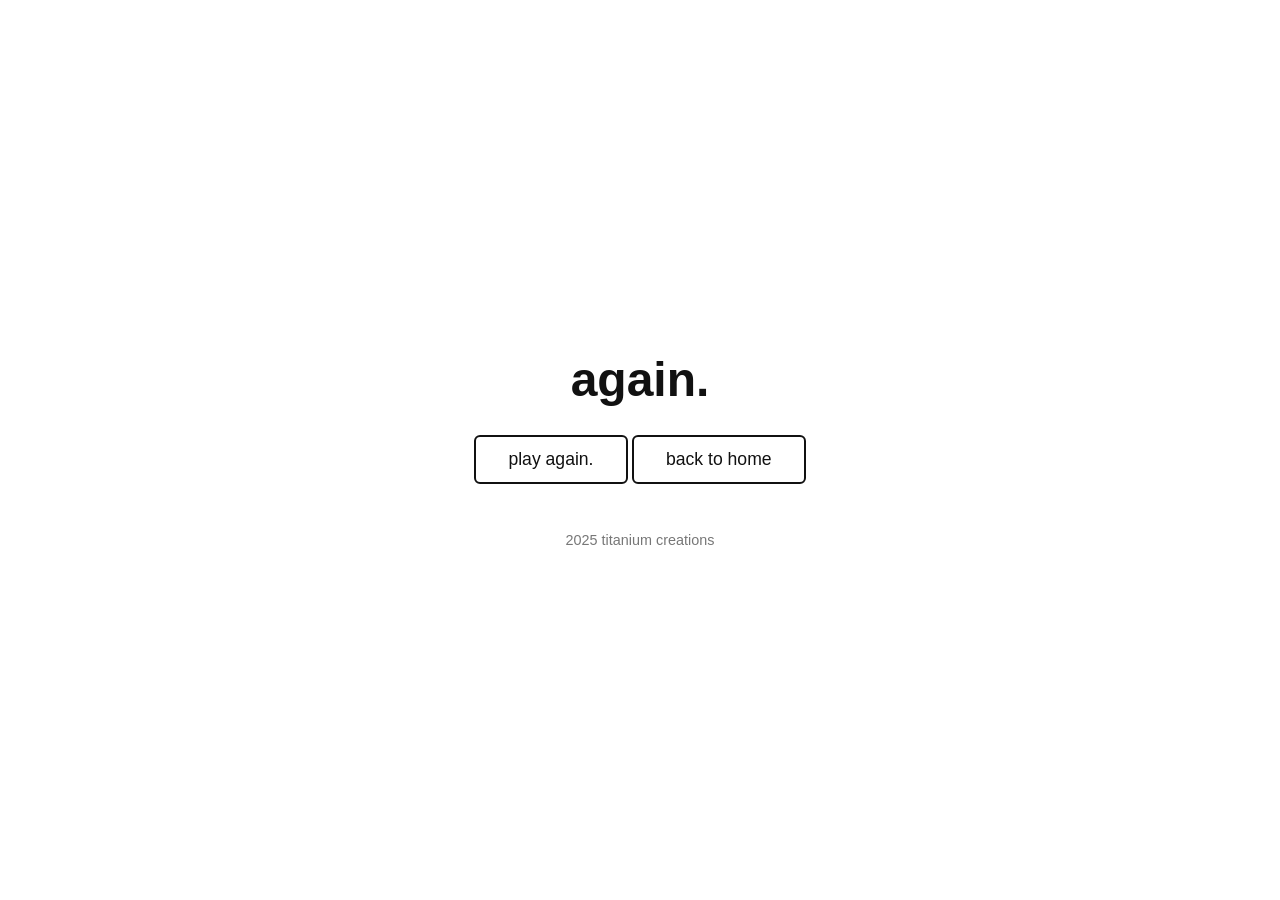
==== games/again.html @ cd1a3429 "again website" ====
<!DOCTYPE html>
<html lang="en">

<head>
    <meta charset="utf-8" />
    <meta name="viewport" content="width=device-width,initial-scale=1" />
    <title>again — Titanium Creations</title>
    <style>
        * { margin: 0; padding: 0; box-sizing: border-box }
        body {
            font-family: -apple-system, BlinkMacSystemFont, "Segoe UI", sans-serif;
            background: #fff;
            color: #111;
            height: 100vh;
            display: flex;
            flex-direction: column;
            justify-content: center;
            align-items: center;
            text-align: center;
            gap: 16px;
            overflow: hidden;
        }
        h1 { font-size: clamp(2rem, 8vw, 3rem) }
        footer { margin-top: 32px; font-size: .9rem; color: #777 }
        .button {
            margin-top: 12px;
            padding: 12px 32px;
            font-size: 1.1rem;
            border: 2px solid #111;
            background: transparent;
            color: #111;
            cursor: pointer;
            border-radius: 6px;
            text-decoration: none;
            display: inline-block;
        }
        .button:hover { background: #d32f2f; color: #fff }
        #tree {
            font-size: 2rem;
            opacity: 0;
            position: fixed;
            bottom: 20px;
            right: 20px;
            cursor: pointer;
        }
    </style>
</head>

<body>
    <h1 id="main-text">again.</h1>
    <div>
        <a href="https://phoenixpulze29.itch.io/again-2" class="button" target="_blank">play again.</a>
        <a href="../index.html" class="button">back to home</a>
    </div>
    <footer id="footer-text">2025 titanium creations</footer>
    <h2 id="tree">🎄</h2>

    <script>
        const t = document.getElementById("tree"),
              m = document.getElementById("main-text"),
              f = document.getElementById("footer-text"),
              b = document.body,
              o = "again.",
              h = "merry christmas!",
              oF = "2025 titanium creations",
              fF = "2025 jolly titanium creations";
        function n(x, y) { return x > window.innerWidth - 80 && y > window.innerHeight - 80 }
        document.addEventListener("mousemove", e => {
            if (n(e.clientX, e.clientY)) {
                if (!t.style.opacity || t.style.opacity == "0") {
                    t.style.opacity = "1";
                    m.textContent = h;
                    f.textContent = fF;
                    b.style.background = "#ffe0e0";
                    b.style.color = "#d32f2f";
                }
            } else {
                if (t.style.opacity == "1") {
                    t.style.opacity = "0";
                    m.textContent = o;
                    f.textContent = oF;
                    b.style.background = "#fff";
                    b.style.color = "#111";
                }
            }
        });
    </script>
</body>

</html>
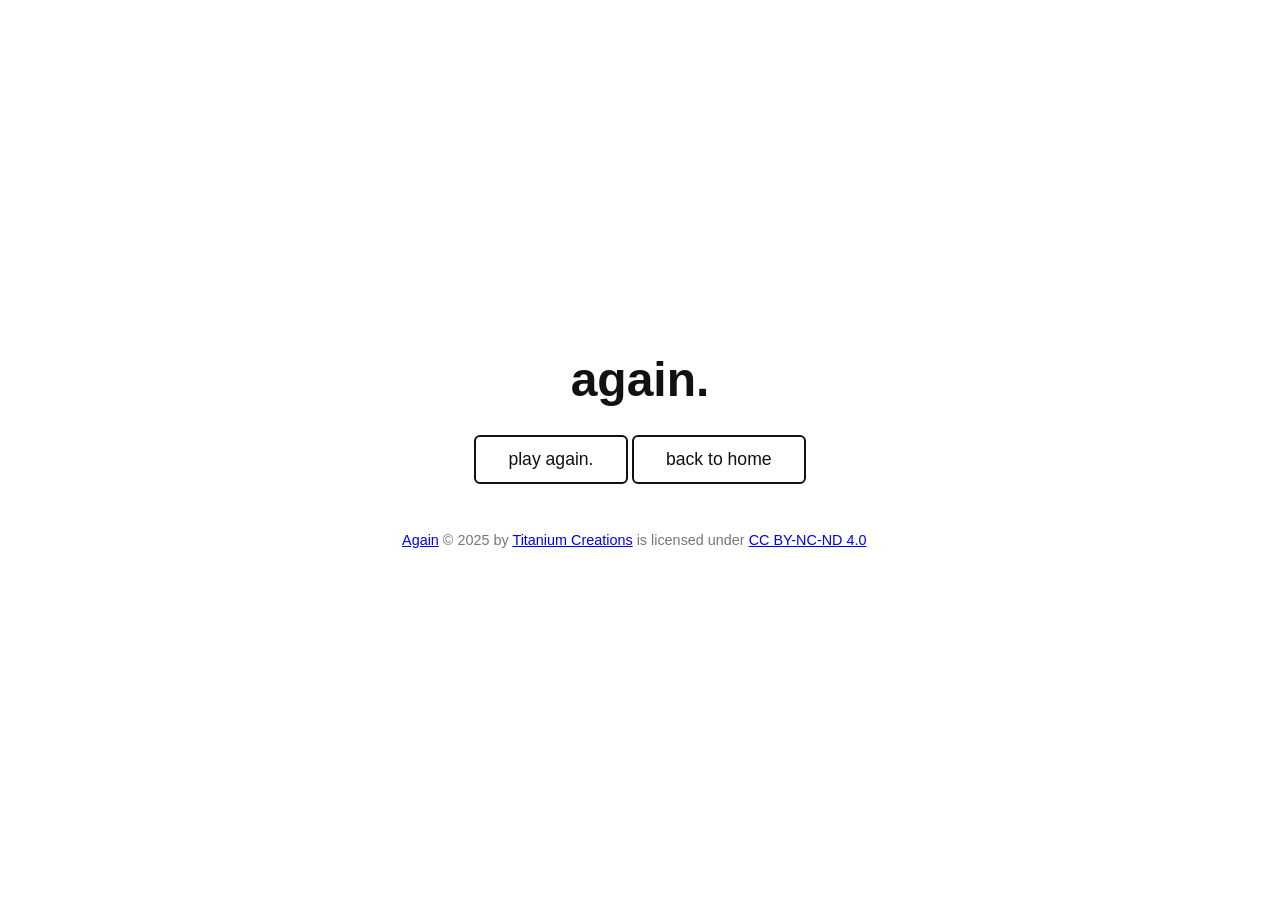
==== commit 3f87b124: "ik how to ball" ====
--- a/games/again.html
+++ b/games/again.html
@@ -52,7 +52,6 @@
         <a href="https://phoenixpulze29.itch.io/again-2" class="button" target="_blank">play again.</a>
         <a href="../index.html" class="button">back to home</a>
     </div>
-    <footer id="footer-text">2025 titanium creations</footer>
     <h2 id="tree">🎄</h2>
 
     <script>
@@ -86,5 +85,7 @@
         });
     </script>
 </body>
-
+<footer id="footer-text">
+    <a href="https://titanium-creations.github.io/games/again.html">Again</a> © 2025 by <a href="https://titanium-creations.github.io/">Titanium Creations</a> is licensed under <a href="https://creativecommons.org/licenses/by-nc-nd/4.0/">CC BY-NC-ND 4.0</a><img src="https://mirrors.creativecommons.org/presskit/icons/cc.svg" alt="" style="max-width: 1em;max-height:1em;margin-left: .2em;"><img src="https://mirrors.creativecommons.org/presskit/icons/by.svg" alt="" style="max-width: 1em;max-height:1em;margin-left: .2em;"><img src="https://mirrors.creativecommons.org/presskit/icons/nc.svg" alt="" style="max-width: 1em;max-height:1em;margin-left: .2em;"><img src="https://mirrors.creativecommons.org/presskit/icons/nd.svg" alt="" style="max-width: 1em;max-height:1em;margin-left: .2em;">
+</footer>
 </html>
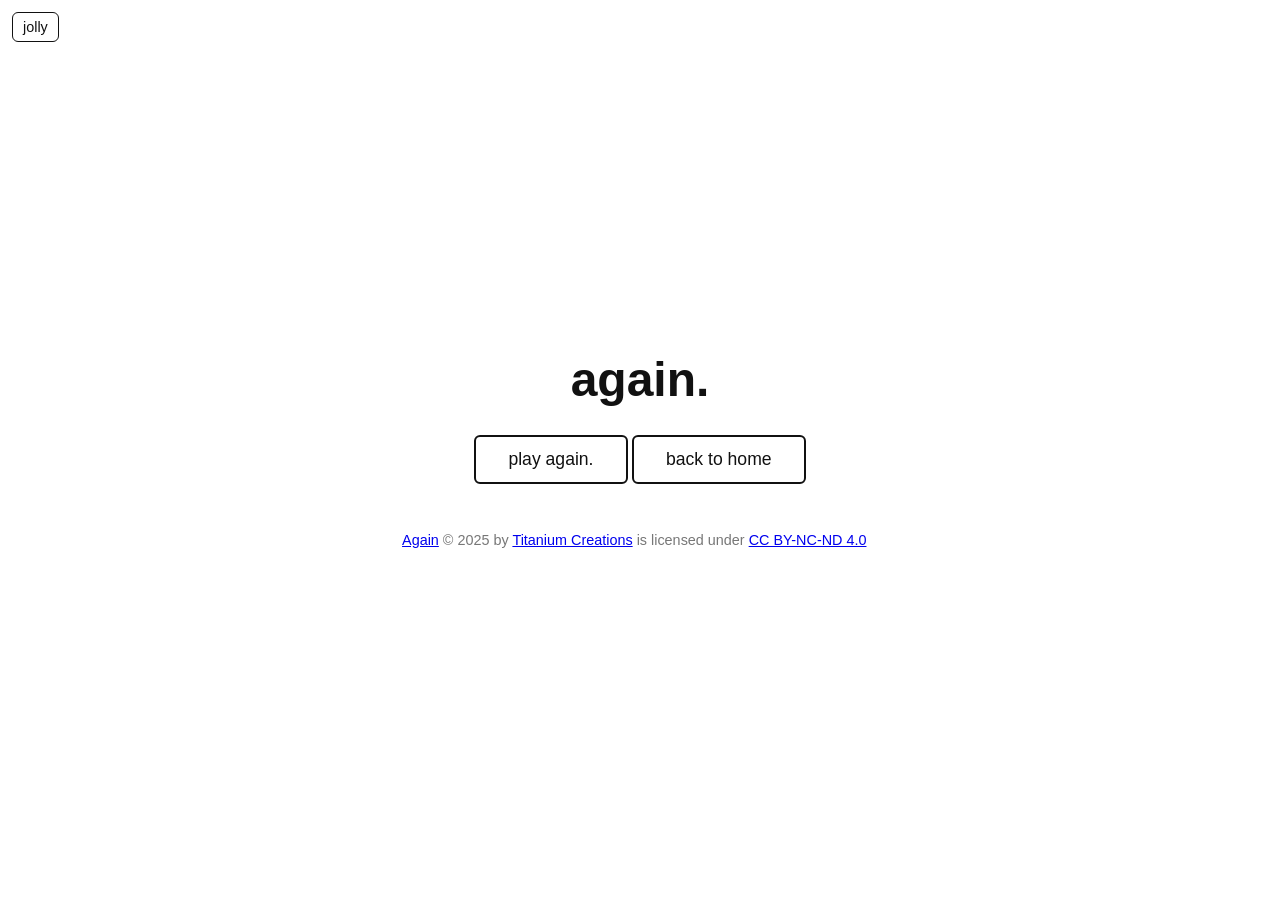
==== commit 33021897: "jolly yourself" ====
--- a/games/again.html
+++ b/games/again.html
@@ -43,16 +43,36 @@
             right: 20px;
             cursor: pointer;
         }
+
+        /* Jolly button: small, top-left */
+        .jolly-button {
+            position: fixed;
+            top: 12px;
+            left: 12px;
+            padding: 6px 10px;
+            font-size: .9rem;
+            border: 1px solid #111;
+            background: transparent;
+            color: #111;
+            cursor: pointer;
+            border-radius: 6px;
+            z-index: 1000;
+        }
+        .jolly-button:hover { background: #d32f2f; color: #fff }
     </style>
 </head>
 
 <body>
+    <button id="jolly-btn" class="jolly-button" aria-label="Play jolly audio">jolly</button>
+
     <h1 id="main-text">again.</h1>
     <div>
         <a href="https://phoenixpulze29.itch.io/again-2" class="button" target="_blank">play again.</a>
         <a href="../index.html" class="button">back to home</a>
     </div>
     <h2 id="tree">🎄</h2>
+
+    <audio id="jolly-audio" src="assets/jolly.mp3"></audio>
 
     <script>
         const t = document.getElementById("tree"),
@@ -63,13 +83,24 @@
               h = "merry christmas!",
               oF = "2025 titanium creations",
               fF = "2025 jolly titanium creations";
+
+        const jBtn = document.getElementById('jolly-btn'),
+              jAud = document.getElementById('jolly-audio');
+
+        if (jBtn && jAud) {
+            jBtn.addEventListener('click', () => {
+                jAud.currentTime = 0;
+                jAud.play();
+            });
+        }
+
         function n(x, y) { return x > window.innerWidth - 80 && y > window.innerHeight - 80 }
         document.addEventListener("mousemove", e => {
             if (n(e.clientX, e.clientY)) {
                 if (!t.style.opacity || t.style.opacity == "0") {
                     t.style.opacity = "1";
                     m.textContent = h;
-                    f.textContent = fF;
+                    if (f) f.textContent = fF;
                     b.style.background = "#ffe0e0";
                     b.style.color = "#d32f2f";
                 }
@@ -77,7 +108,7 @@
                 if (t.style.opacity == "1") {
                     t.style.opacity = "0";
                     m.textContent = o;
-                    f.textContent = oF;
+                    if (f) f.textContent = oF;
                     b.style.background = "#fff";
                     b.style.color = "#111";
                 }
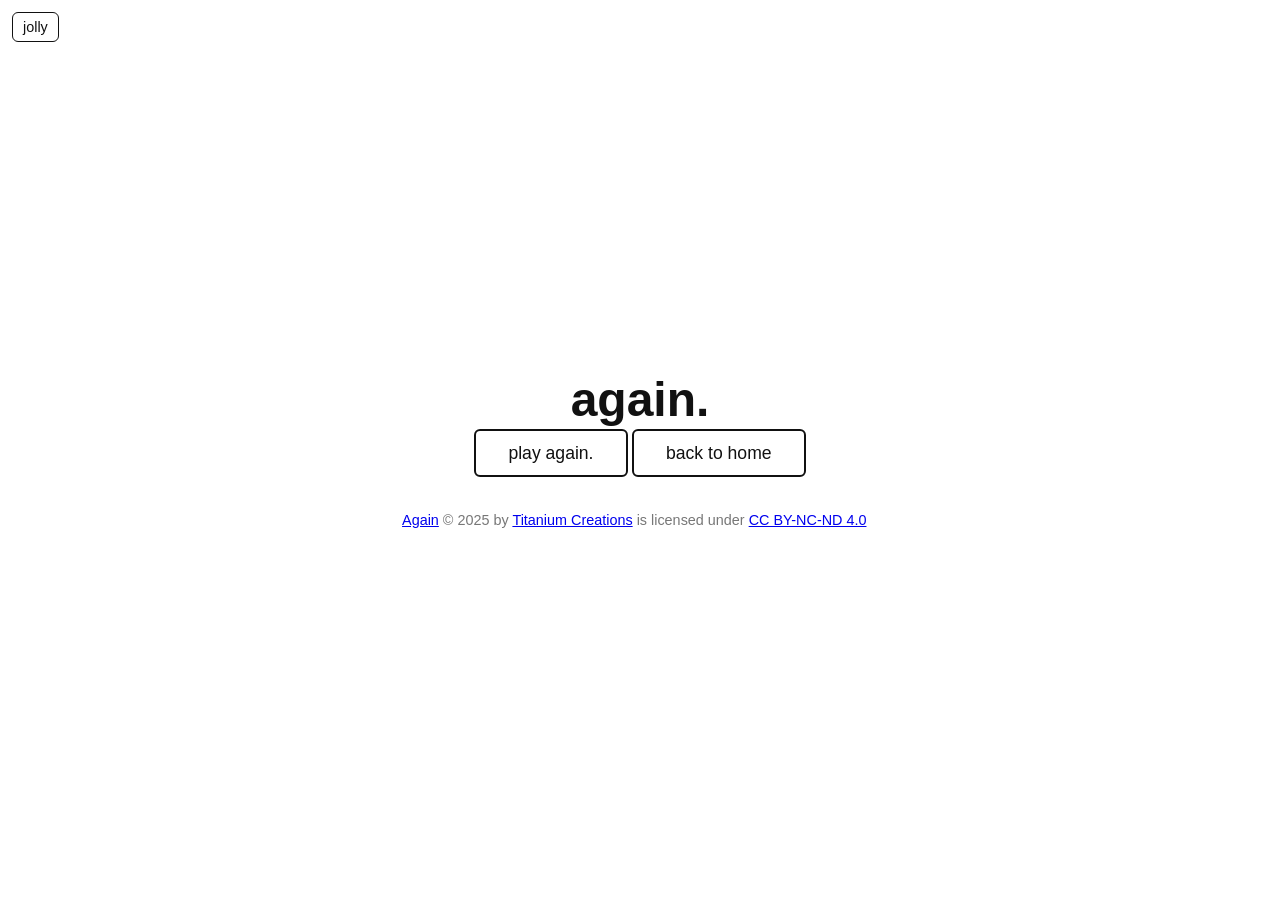
==== commit 4e4a54b6: "move the assets folder to root and make a style.css and make the html files to point to that file ho" ====
--- a/games/again.html
+++ b/games/again.html
@@ -5,61 +5,7 @@
     <meta charset="utf-8" />
     <meta name="viewport" content="width=device-width,initial-scale=1" />
     <title>again — Titanium Creations</title>
-    <style>
-        * { margin: 0; padding: 0; box-sizing: border-box }
-        body {
-            font-family: -apple-system, BlinkMacSystemFont, "Segoe UI", sans-serif;
-            background: #fff;
-            color: #111;
-            height: 100vh;
-            display: flex;
-            flex-direction: column;
-            justify-content: center;
-            align-items: center;
-            text-align: center;
-            gap: 16px;
-            overflow: hidden;
-        }
-        h1 { font-size: clamp(2rem, 8vw, 3rem) }
-        footer { margin-top: 32px; font-size: .9rem; color: #777 }
-        .button {
-            margin-top: 12px;
-            padding: 12px 32px;
-            font-size: 1.1rem;
-            border: 2px solid #111;
-            background: transparent;
-            color: #111;
-            cursor: pointer;
-            border-radius: 6px;
-            text-decoration: none;
-            display: inline-block;
-        }
-        .button:hover { background: #d32f2f; color: #fff }
-        #tree {
-            font-size: 2rem;
-            opacity: 0;
-            position: fixed;
-            bottom: 20px;
-            right: 20px;
-            cursor: pointer;
-        }
-
-        /* Jolly button: small, top-left */
-        .jolly-button {
-            position: fixed;
-            top: 12px;
-            left: 12px;
-            padding: 6px 10px;
-            font-size: .9rem;
-            border: 1px solid #111;
-            background: transparent;
-            color: #111;
-            cursor: pointer;
-            border-radius: 6px;
-            z-index: 1000;
-        }
-        .jolly-button:hover { background: #d32f2f; color: #fff }
-    </style>
+    <link rel="stylesheet" href="/style.css">
 </head>
 
 <body>
--- a/style.css
+++ b/style.css
@@ -0,0 +1,72 @@
+
+* {
+    margin: 0;
+    padding: 0;
+    box-sizing: border-box
+}
+
+body {
+    font-family: -apple-system, BlinkMacSystemFont, "Segoe UI", sans-serif;
+    background: #fff;
+    color: #111;
+    height: 100vh;
+    display: flex;
+    flex-direction: column;
+    justify-content: center;
+    align-items: center;
+    text-align: center;
+    gap: 16px;
+    overflow: hidden
+}
+
+h1 {
+    font-size: clamp(2rem, 8vw, 3rem)
+}
+
+footer {
+    margin-top: 32px;
+    font-size: .9rem;
+        color: #777
+}
+
+.button {
+    margin-top: 24px;
+    padding: 12px 32px;
+    font-size: 1.1rem;
+    border: 2px solid #111;
+    background: transparent;
+    color: #111;
+    cursor: pointer;
+    border-radius: 6px;
+    text-decoration: none
+}
+
+.button:hover {
+    background: #d32f2f;
+    color: #fff
+}
+
+#tree {
+    font-size: 2rem;
+    opacity: 0;
+    position: fixed;
+    bottom: 20px;
+    right: 20px;
+    cursor: pointer
+}
+/* Jolly button: small, top-left */
+.jolly-button {
+    position: fixed;
+    top: 12px;
+    left: 12px;
+    padding: 6px 10px;
+    font-size: .9rem;
+    border: 1px solid #111;
+    background: transparent;
+    color: #111;
+    cursor: pointer;
+    border-radius: 6px;
+    z-index: 1000;
+}
+
+.jolly-button:hover { background: #d32f2f; color: #fff }
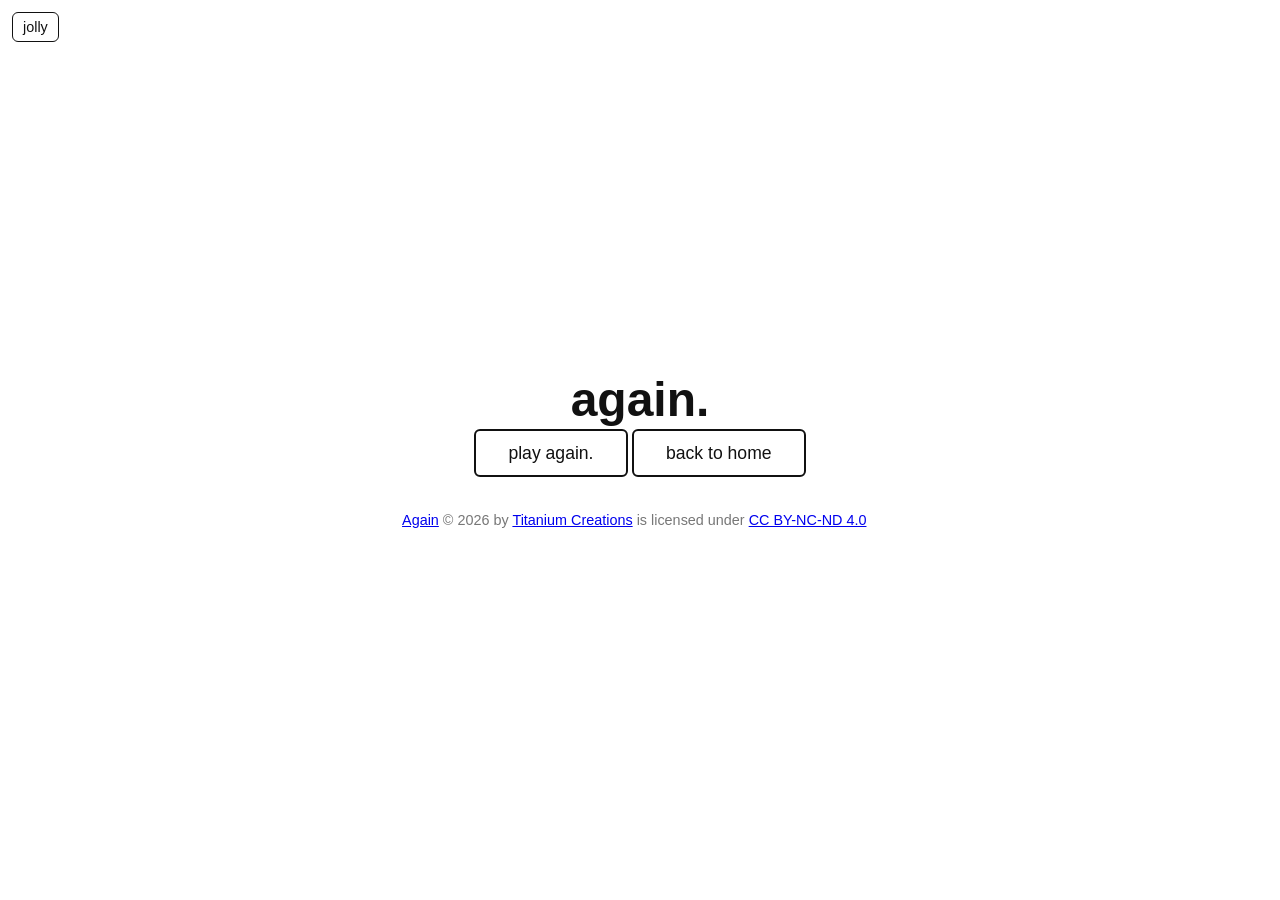
==== commit 88b67437: "Update again.html" ====
--- a/games/again.html
+++ b/games/again.html
@@ -27,8 +27,8 @@
               b = document.body,
               o = "again.",
               h = "merry christmas!",
-              oF = "2025 titanium creations",
-              fF = "2025 jolly titanium creations";
+              oF = "2026 titanium creations",
+              fF = "2026 jolly titanium creations";
 
         const jBtn = document.getElementById('jolly-btn'),
               jAud = document.getElementById('jolly-audio');
@@ -63,6 +63,6 @@
     </script>
 </body>
 <footer id="footer-text">
-    <a href="https://titanium-creations.github.io/games/again.html">Again</a> © 2025 by <a href="https://titanium-creations.github.io/">Titanium Creations</a> is licensed under <a href="https://creativecommons.org/licenses/by-nc-nd/4.0/">CC BY-NC-ND 4.0</a><img src="https://mirrors.creativecommons.org/presskit/icons/cc.svg" alt="" style="max-width: 1em;max-height:1em;margin-left: .2em;"><img src="https://mirrors.creativecommons.org/presskit/icons/by.svg" alt="" style="max-width: 1em;max-height:1em;margin-left: .2em;"><img src="https://mirrors.creativecommons.org/presskit/icons/nc.svg" alt="" style="max-width: 1em;max-height:1em;margin-left: .2em;"><img src="https://mirrors.creativecommons.org/presskit/icons/nd.svg" alt="" style="max-width: 1em;max-height:1em;margin-left: .2em;">
+    <a href="https://titanium-creations.github.io/games/again.html">Again</a> © 2026 by <a href="https://titanium-creations.github.io/">Titanium Creations</a> is licensed under <a href="https://creativecommons.org/licenses/by-nc-nd/4.0/">CC BY-NC-ND 4.0</a><img src="https://mirrors.creativecommons.org/presskit/icons/cc.svg" alt="" style="max-width: 1em;max-height:1em;margin-left: .2em;"><img src="https://mirrors.creativecommons.org/presskit/icons/by.svg" alt="" style="max-width: 1em;max-height:1em;margin-left: .2em;"><img src="https://mirrors.creativecommons.org/presskit/icons/nc.svg" alt="" style="max-width: 1em;max-height:1em;margin-left: .2em;"><img src="https://mirrors.creativecommons.org/presskit/icons/nd.svg" alt="" style="max-width: 1em;max-height:1em;margin-left: .2em;">
 </footer>
 </html>
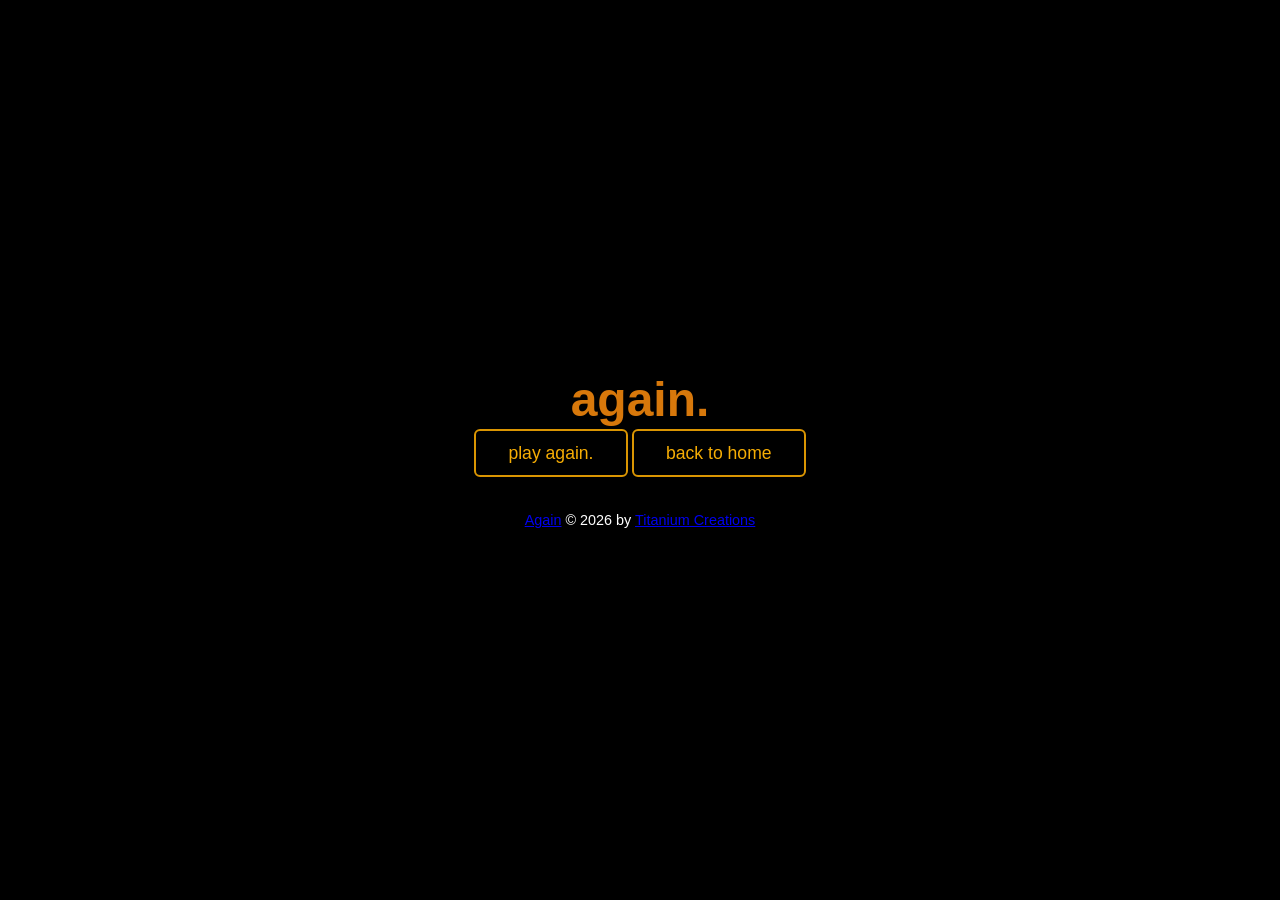
==== commit 80da2ef0: "hi" ====
--- a/games/again.html
+++ b/games/again.html
@@ -4,65 +4,19 @@
 <head>
     <meta charset="utf-8" />
     <meta name="viewport" content="width=device-width,initial-scale=1" />
-    <title>again — Titanium Creations</title>
+    <title>again — A Solid Steel Game</title>
     <link rel="stylesheet" href="/style.css">
 </head>
 
 <body>
-    <button id="jolly-btn" class="jolly-button" aria-label="Play jolly audio">jolly</button>
 
     <h1 id="main-text">again.</h1>
     <div>
         <a href="https://phoenixpulze29.itch.io/again-2" class="button" target="_blank">play again.</a>
         <a href="../index.html" class="button">back to home</a>
     </div>
-    <h2 id="tree">🎄</h2>
-
-    <audio id="jolly-audio" src="assets/jolly.mp3"></audio>
-
-    <script>
-        const t = document.getElementById("tree"),
-              m = document.getElementById("main-text"),
-              f = document.getElementById("footer-text"),
-              b = document.body,
-              o = "again.",
-              h = "merry christmas!",
-              oF = "2026 titanium creations",
-              fF = "2026 jolly titanium creations";
-
-        const jBtn = document.getElementById('jolly-btn'),
-              jAud = document.getElementById('jolly-audio');
-
-        if (jBtn && jAud) {
-            jBtn.addEventListener('click', () => {
-                jAud.currentTime = 0;
-                jAud.play();
-            });
-        }
-
-        function n(x, y) { return x > window.innerWidth - 80 && y > window.innerHeight - 80 }
-        document.addEventListener("mousemove", e => {
-            if (n(e.clientX, e.clientY)) {
-                if (!t.style.opacity || t.style.opacity == "0") {
-                    t.style.opacity = "1";
-                    m.textContent = h;
-                    if (f) f.textContent = fF;
-                    b.style.background = "#ffe0e0";
-                    b.style.color = "#d32f2f";
-                }
-            } else {
-                if (t.style.opacity == "1") {
-                    t.style.opacity = "0";
-                    m.textContent = o;
-                    if (f) f.textContent = oF;
-                    b.style.background = "#fff";
-                    b.style.color = "#111";
-                }
-            }
-        });
-    </script>
 </body>
 <footer id="footer-text">
-    <a href="https://titanium-creations.github.io/games/again.html">Again</a> © 2026 by <a href="https://titanium-creations.github.io/">Titanium Creations</a> is licensed under <a href="https://creativecommons.org/licenses/by-nc-nd/4.0/">CC BY-NC-ND 4.0</a><img src="https://mirrors.creativecommons.org/presskit/icons/cc.svg" alt="" style="max-width: 1em;max-height:1em;margin-left: .2em;"><img src="https://mirrors.creativecommons.org/presskit/icons/by.svg" alt="" style="max-width: 1em;max-height:1em;margin-left: .2em;"><img src="https://mirrors.creativecommons.org/presskit/icons/nc.svg" alt="" style="max-width: 1em;max-height:1em;margin-left: .2em;"><img src="https://mirrors.creativecommons.org/presskit/icons/nd.svg" alt="" style="max-width: 1em;max-height:1em;margin-left: .2em;">
+    <a href="https://titanium-creations.github.io/games/again.html">Again</a> © 2026 by <a href="https://titanium-creations.github.io/">Titanium Creations</a> 
 </footer>
 </html>
--- a/style.css
+++ b/style.css
@@ -7,8 +7,8 @@
 
 body {
     font-family: -apple-system, BlinkMacSystemFont, "Segoe UI", sans-serif;
-    background: #fff;
-    color: #111;
+    background: #000000;
+    color: #d7780b;
     height: 100vh;
     display: flex;
     flex-direction: column;
@@ -26,24 +26,24 @@
 footer {
     margin-top: 32px;
     font-size: .9rem;
-        color: #777
+        color: #ffffff
 }
 
 .button {
     margin-top: 24px;
     padding: 12px 32px;
     font-size: 1.1rem;
-    border: 2px solid #111;
+    border: 2px solid #da9502;
     background: transparent;
-    color: #111;
+    color: #f6ad04;
     cursor: pointer;
     border-radius: 6px;
     text-decoration: none
 }
 
 .button:hover {
-    background: #d32f2f;
-    color: #fff
+    background: #ff8c00;
+    color: #000000
 }
 
 #tree {
@@ -61,12 +61,12 @@
     left: 12px;
     padding: 6px 10px;
     font-size: .9rem;
-    border: 1px solid #111;
+    border: 1px solid #d8d7d7;
     background: transparent;
-    color: #111;
+    color: #ff7b00;
     cursor: pointer;
     border-radius: 6px;
     z-index: 1000;
 }
 
-.jolly-button:hover { background: #d32f2f; color: #fff }+.jolly-button:hover { background: #ffbf00; color: #000000 }
